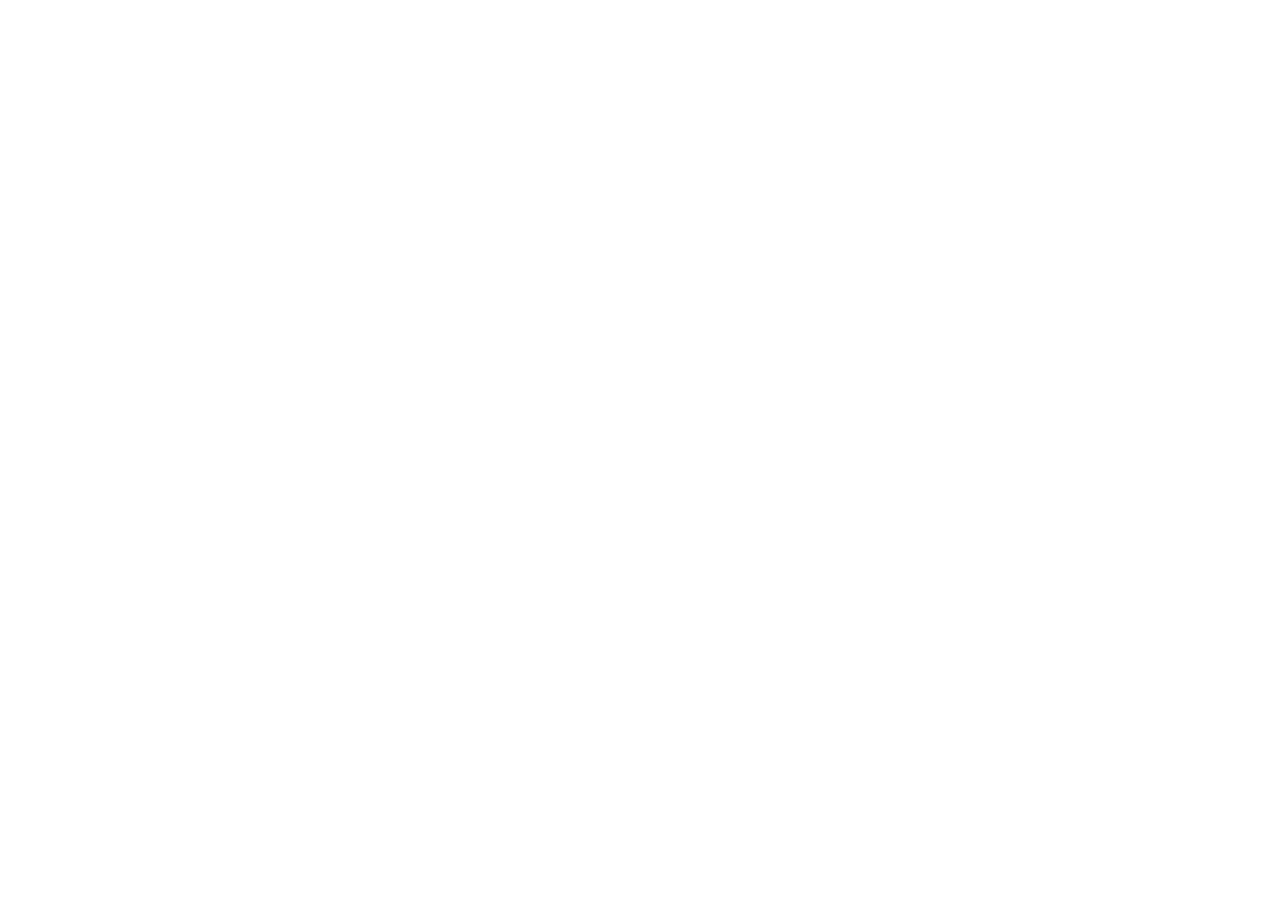
==== on_page_css.html @ 387dbef3 "Create on_page_css.html" ====
<!DOCTYPE html>
<html lang="en">
<head>
    <meta charset="UTF-8">
    <title>On-page Product</title>
</head>
<body>
<script type="text/javascript" src="https://api.feefo.com/api/javascript/adam-tech-test" async></script><div>
<div id="feefo-product-review-widgetId" class="feefo-review-widget-product" data-product-sku="EXAMPLESKU"></div>
    <link rel="stylesheet" href="csstest.css" order="100">
</div>
</body>
</html>
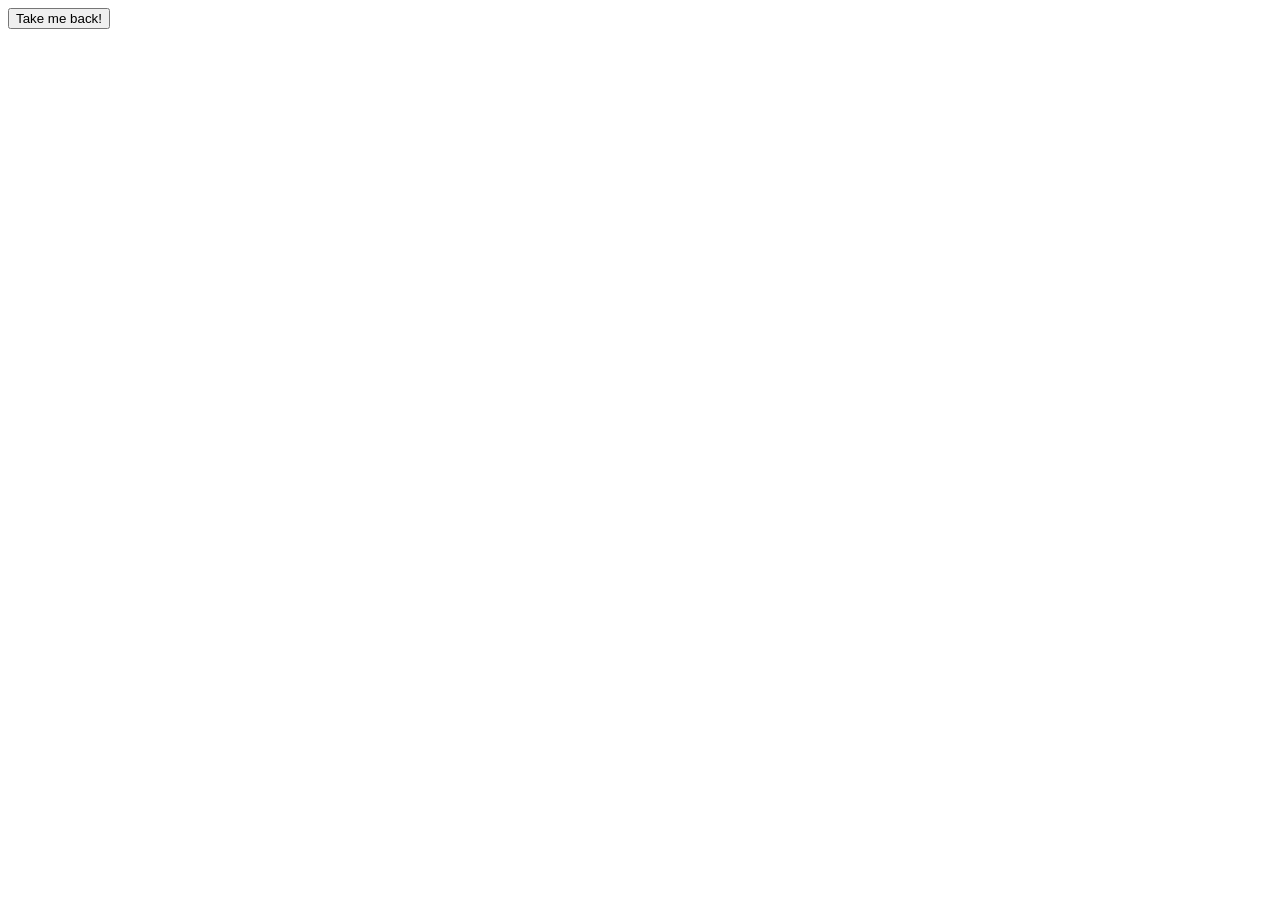
==== commit 34a1c577: "Extra entries" ====
--- a/on_page_css.html
+++ b/on_page_css.html
@@ -5,9 +5,12 @@
     <title>On-page Product</title>
 </head>
 <body>
+<form action="https://tofuwiener.github.io/podcast/">
+    <button type="submit">Take me back!</button>
+</form>
 <script type="text/javascript" src="https://api.feefo.com/api/javascript/adam-tech-test" async></script><div>
 <div id="feefo-product-review-widgetId" class="feefo-review-widget-product" data-product-sku="EXAMPLESKU"></div>
-    <link rel="stylesheet" href="csstest.css" order="100">
+    <link rel="stylesheet" href="csstest.css">
 </div>
 </body>
 </html>
--- a/csstest.css
+++ b/csstest.css
@@ -0,0 +1,39 @@
+/* This changes the on-page title font, weight and size */
+div.feefowidget-header-information-title h2 {
+    font-family: "Courier New", Courier, monospace!important;
+    font-size:30px!important;
+    font-weight:10!important;
+    color: #fc810d!important;
+}
+
+/* This is Feedback based on X reviews */
+.feefowidget-header-reviews-title.feefowidget-header-reviews-title-no-floating {
+    font-family: "Courier New", Courier, monospace!important;
+    font-size:15px!important;
+}
+
+/* This is the star colour (on-page) */
+.feefowidget-star.feefowidget-icon.feefowidget-icon-star.feefowidget-star-colour-yellow {
+    color: #fc810d
+}
+
+/* This is the star container colour */
+.feefowidget-star.feefowidget-icon.feefowidget-icon-star-o.feefowidget-star-colour-yellow {
+    color: #fc810d
+}
+
+/* This is the customer name colour */
+.feefowidget-feedbacks-item .feefowidget-section-rating .feefowidget-display-name {
+    font-family: "Courier New", Courier, monospace!important;
+    color: #fc810d!important;
+}
+
+/* This is the thumbs up colour */
+.feefowidget-icon.feefowidget-icon-thumbs-up {
+    color: #fc810d
+}
+
+/* This is the share colour */
+.feefowidget-icon.feefowidget-icon-share {
+    color: #fc810d
+}
